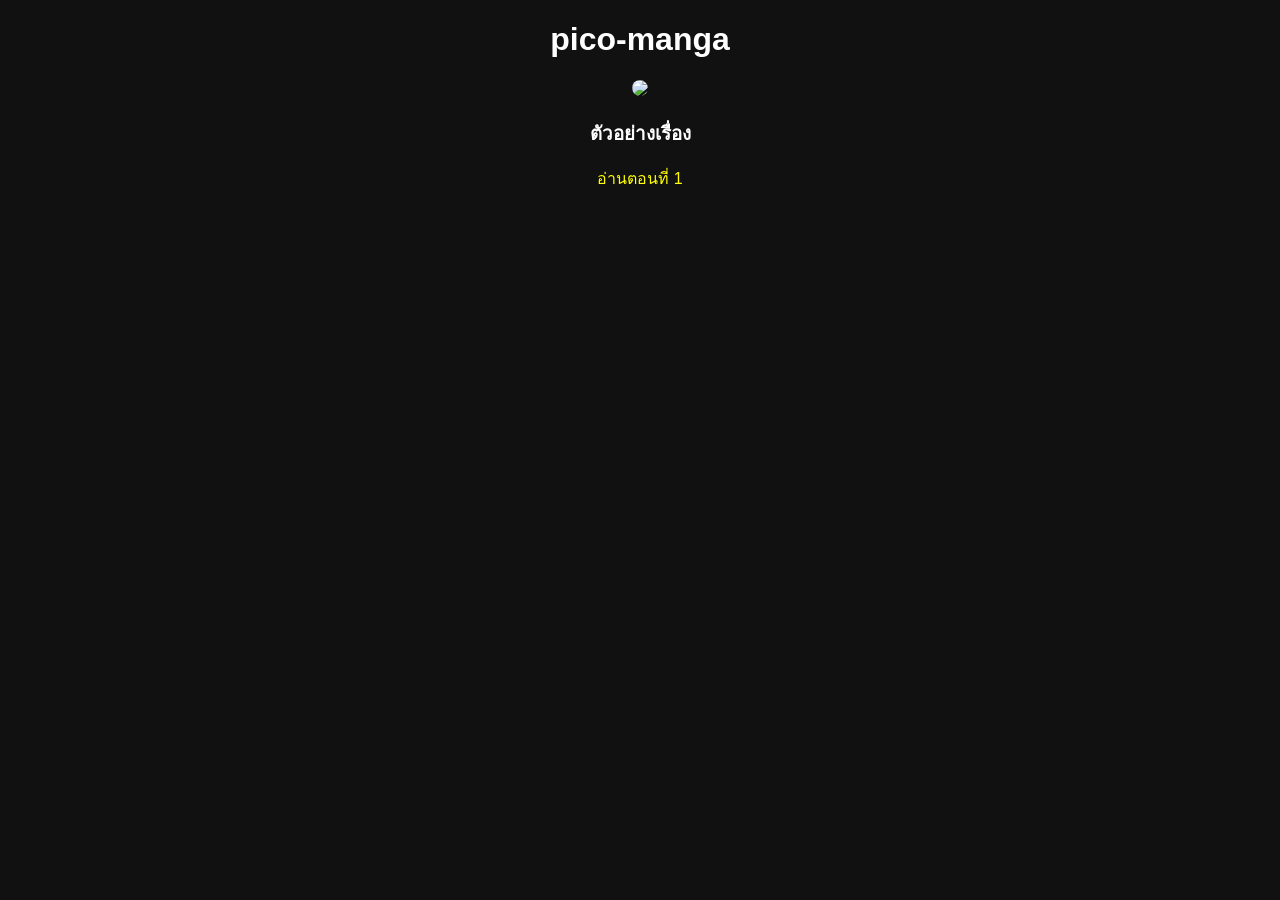
==== index.html @ 10d6ec69 "Create index.html" ====
<!DOCTYPE html>
<html>
<head>
<title>เว็บอ่านการ์ตูน</title>
<style>

body{
background:#111;
color:white;
font-family:Arial;
text-align:center;
}

.manga{
margin:20px;
}

img{
width:200px;
border-radius:10px;
}

a{
color:yellow;
text-decoration:none;
}

</style>
</head>

<body>

<h1>pico-manga</h1>

<div class="manga">
<img src="https://upload.wikimedia.org/wikipedia/en/0/0f/OnePiece61Cover.png">
<h3>ตัวอย่างเรื่อง</h3>
<a href="#">อ่านตอนที่ 1</a>
</div>

</body>
</html>
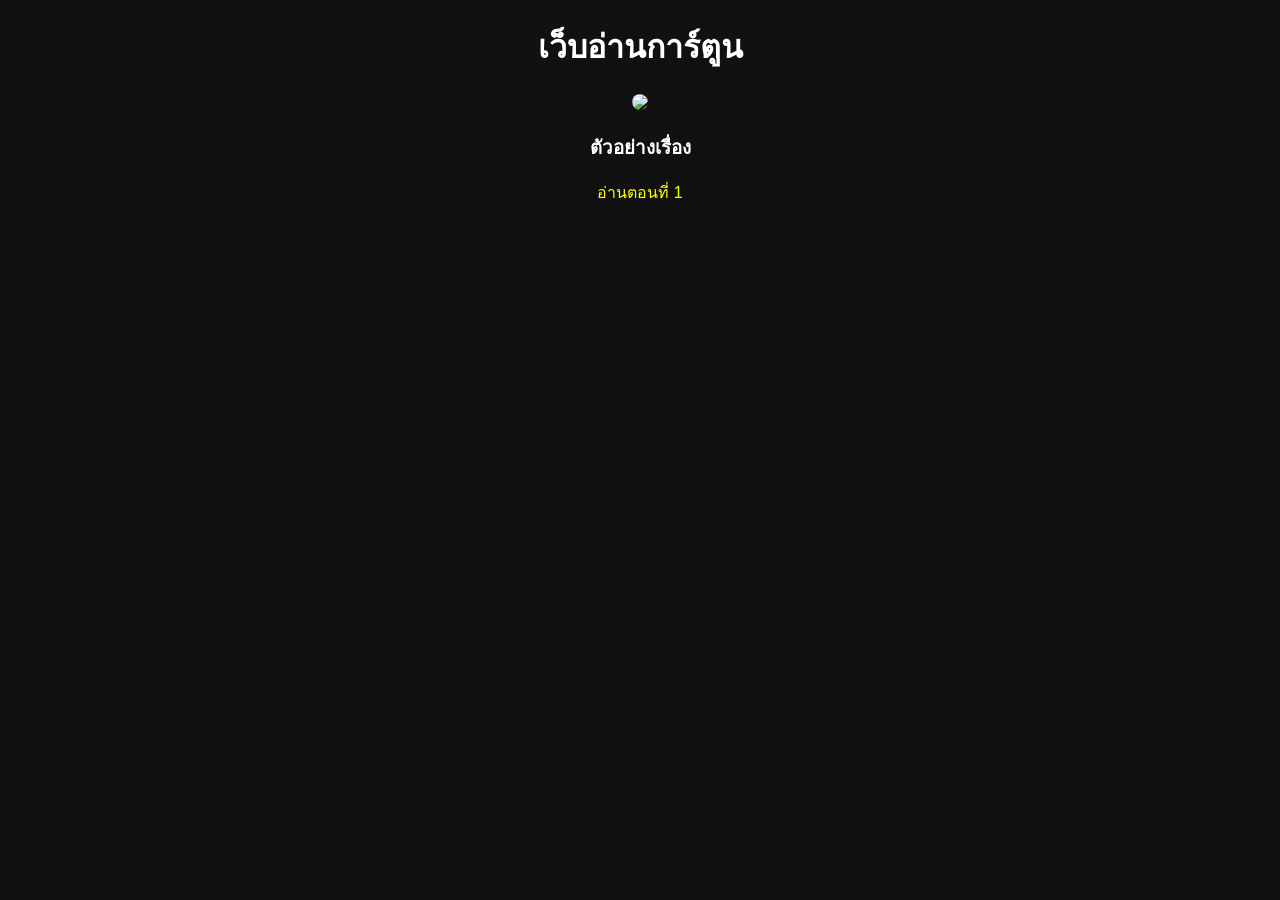
==== commit 78309024: "Update index.html" ====
--- a/index.html
+++ b/index.html
@@ -30,7 +30,7 @@
 
 <body>
 
-<h1>pico-manga</h1>
+<h1>เว็บอ่านการ์ตูน</h1>
 
 <div class="manga">
 <img src="https://upload.wikimedia.org/wikipedia/en/0/0f/OnePiece61Cover.png">
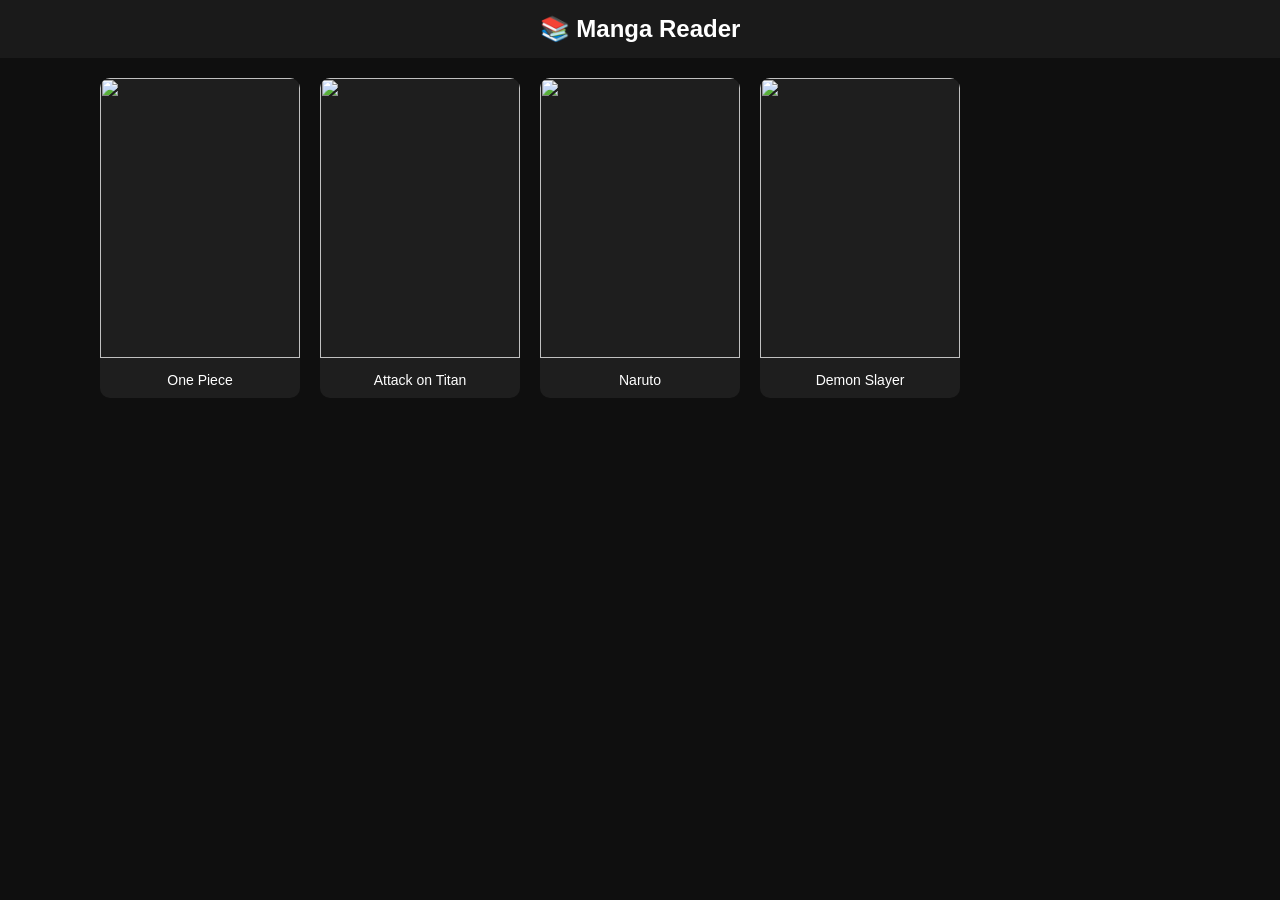
==== commit c64e4a46: "Update index.html" ====
--- a/index.html
+++ b/index.html
@@ -1,28 +1,60 @@
 <!DOCTYPE html>
 <html>
 <head>
-<title>เว็บอ่านการ์ตูน</title>
+<meta charset="UTF-8">
+<title>Manga Web</title>
+
 <style>
 
 body{
-background:#111;
+background:#0f0f0f;
 color:white;
 font-family:Arial;
+margin:0;
+}
+
+.header{
+background:#1a1a1a;
+padding:15px;
+font-size:24px;
+text-align:center;
+font-weight:bold;
+}
+
+.container{
+display:grid;
+grid-template-columns:repeat(auto-fill,200px);
+gap:20px;
+padding:20px;
+justify-content:center;
+}
+
+.card{
+background:#1e1e1e;
+border-radius:10px;
+overflow:hidden;
+transition:0.3s;
+}
+
+.card:hover{
+transform:scale(1.05);
+}
+
+.card img{
+width:100%;
+height:280px;
+object-fit:cover;
+}
+
+.title{
+padding:10px;
+font-size:14px;
 text-align:center;
 }
 
-.manga{
-margin:20px;
-}
-
-img{
-width:200px;
-border-radius:10px;
-}
-
 a{
-color:yellow;
 text-decoration:none;
+color:white;
 }
 
 </style>
@@ -30,12 +62,40 @@
 
 <body>
 
-<h1>เว็บอ่านการ์ตูน</h1>
+<div class="header">
+📚 Manga Reader
+</div>
 
-<div class="manga">
+<div class="container">
+
+<a href="#">
+<div class="card">
 <img src="https://upload.wikimedia.org/wikipedia/en/0/0f/OnePiece61Cover.png">
-<h3>ตัวอย่างเรื่อง</h3>
-<a href="#">อ่านตอนที่ 1</a>
+<div class="title">One Piece</div>
+</div>
+</a>
+
+<a href="#">
+<div class="card">
+<img src="https://upload.wikimedia.org/wikipedia/en/9/9a/Attack_on_Titan_cover.jpg">
+<div class="title">Attack on Titan</div>
+</div>
+</a>
+
+<a href="#">
+<div class="card">
+<img src="https://upload.wikimedia.org/wikipedia/en/5/5a/NarutoCoverTankobon1.jpg">
+<div class="title">Naruto</div>
+</div>
+</a>
+
+<a href="#">
+<div class="card">
+<img src="https://upload.wikimedia.org/wikipedia/en/7/7e/Demon_Slayer_-_Kimetsu_no_Yaiba%2C_volume_1.jpg">
+<div class="title">Demon Slayer</div>
+</div>
+</a>
+
 </div>
 
 </body>
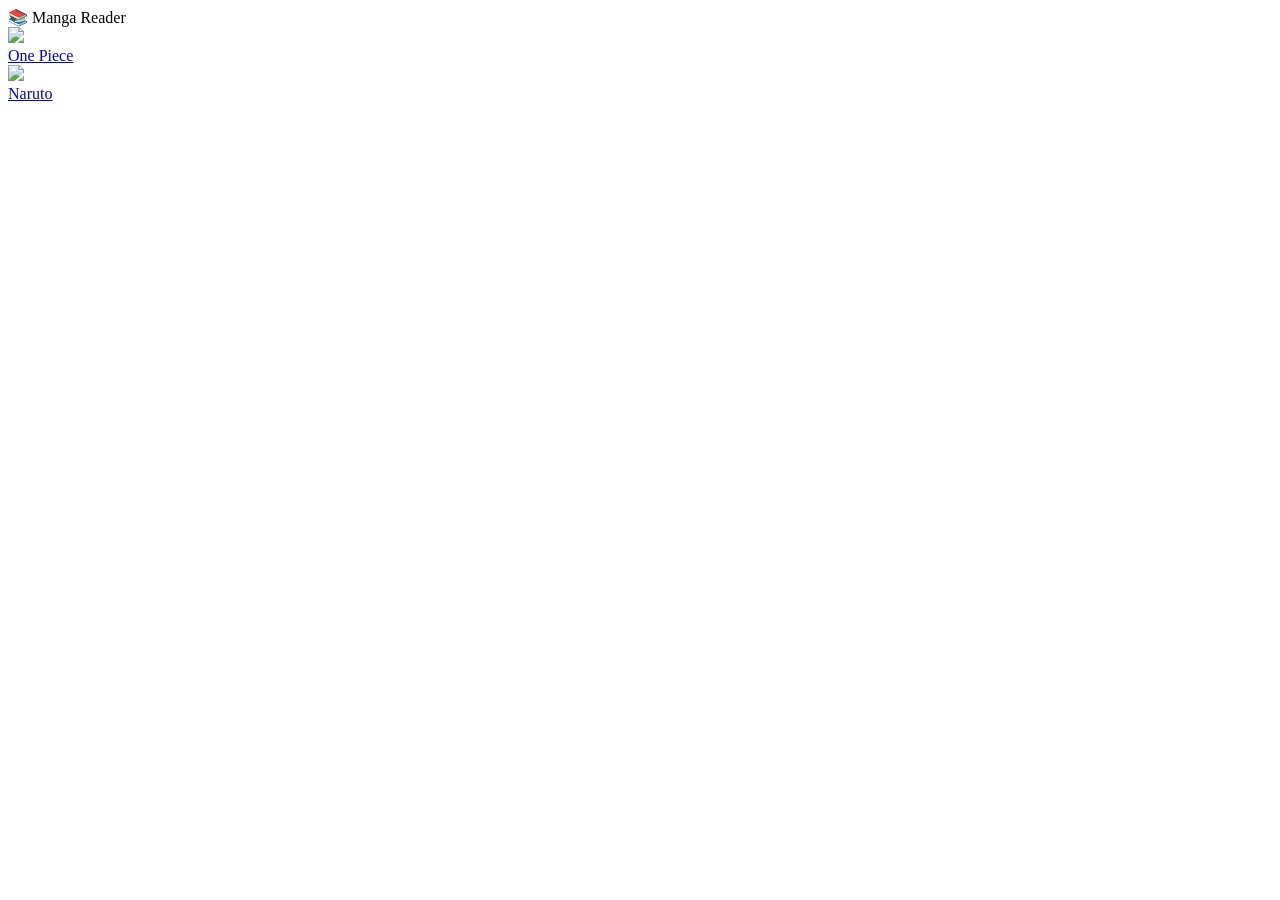
==== commit b0fd3bfe: "Update index.html" ====
--- a/index.html
+++ b/index.html
@@ -3,61 +3,7 @@
 <head>
 <meta charset="UTF-8">
 <title>Manga Web</title>
-
-<style>
-
-body{
-background:#0f0f0f;
-color:white;
-font-family:Arial;
-margin:0;
-}
-
-.header{
-background:#1a1a1a;
-padding:15px;
-font-size:24px;
-text-align:center;
-font-weight:bold;
-}
-
-.container{
-display:grid;
-grid-template-columns:repeat(auto-fill,200px);
-gap:20px;
-padding:20px;
-justify-content:center;
-}
-
-.card{
-background:#1e1e1e;
-border-radius:10px;
-overflow:hidden;
-transition:0.3s;
-}
-
-.card:hover{
-transform:scale(1.05);
-}
-
-.card img{
-width:100%;
-height:280px;
-object-fit:cover;
-}
-
-.title{
-padding:10px;
-font-size:14px;
-text-align:center;
-}
-
-a{
-text-decoration:none;
-color:white;
-}
-
-</style>
+<link rel="stylesheet" href="style.css">
 </head>
 
 <body>
@@ -68,31 +14,17 @@
 
 <div class="container">
 
-<a href="#">
+<a href="manga.html">
 <div class="card">
 <img src="https://upload.wikimedia.org/wikipedia/en/0/0f/OnePiece61Cover.png">
 <div class="title">One Piece</div>
 </div>
 </a>
 
-<a href="#">
-<div class="card">
-<img src="https://upload.wikimedia.org/wikipedia/en/9/9a/Attack_on_Titan_cover.jpg">
-<div class="title">Attack on Titan</div>
-</div>
-</a>
-
-<a href="#">
+<a href="manga.html">
 <div class="card">
 <img src="https://upload.wikimedia.org/wikipedia/en/5/5a/NarutoCoverTankobon1.jpg">
 <div class="title">Naruto</div>
-</div>
-</a>
-
-<a href="#">
-<div class="card">
-<img src="https://upload.wikimedia.org/wikipedia/en/7/7e/Demon_Slayer_-_Kimetsu_no_Yaiba%2C_volume_1.jpg">
-<div class="title">Demon Slayer</div>
 </div>
 </a>
 
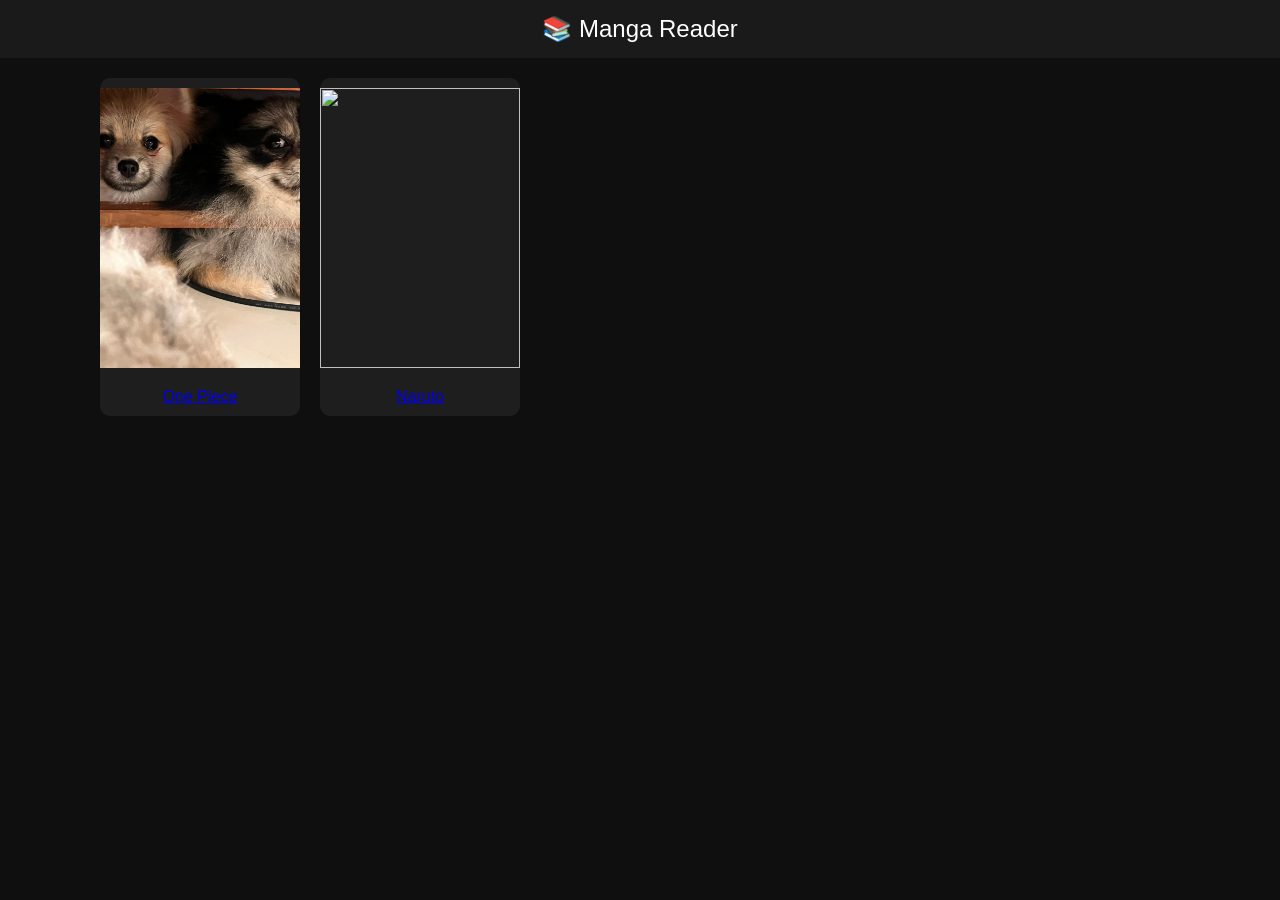
==== commit 413390a0: "Update index.html" ====
--- a/index.html
+++ b/index.html
@@ -16,7 +16,7 @@
 
 <a href="manga.html">
 <div class="card">
-<img src="https://upload.wikimedia.org/wikipedia/en/0/0f/OnePiece61Cover.png">
+<img src="S__33382409.jpg">
 <div class="title">One Piece</div>
 </div>
 </a>
--- a/style.css
+++ b/style.css
@@ -0,0 +1,48 @@
+body{
+background:#0f0f0f;
+color:white;
+font-family:Arial;
+margin:0;
+text-align:center;
+}
+
+.header{
+background:#1a1a1a;
+padding:15px;
+font-size:24px;
+}
+
+.container{
+display:grid;
+grid-template-columns:repeat(auto-fill,200px);
+gap:20px;
+padding:20px;
+justify-content:center;
+}
+
+.card{
+background:#1e1e1e;
+border-radius:10px;
+overflow:hidden;
+transition:0.3s;
+}
+
+.card:hover{
+transform:scale(1.05);
+}
+
+.card img{
+width:100%;
+height:280px;
+object-fit:cover;
+}
+
+.title{
+padding:10px;
+}
+
+img{
+width:80%;
+margin:10px auto;
+display:block;
+}
